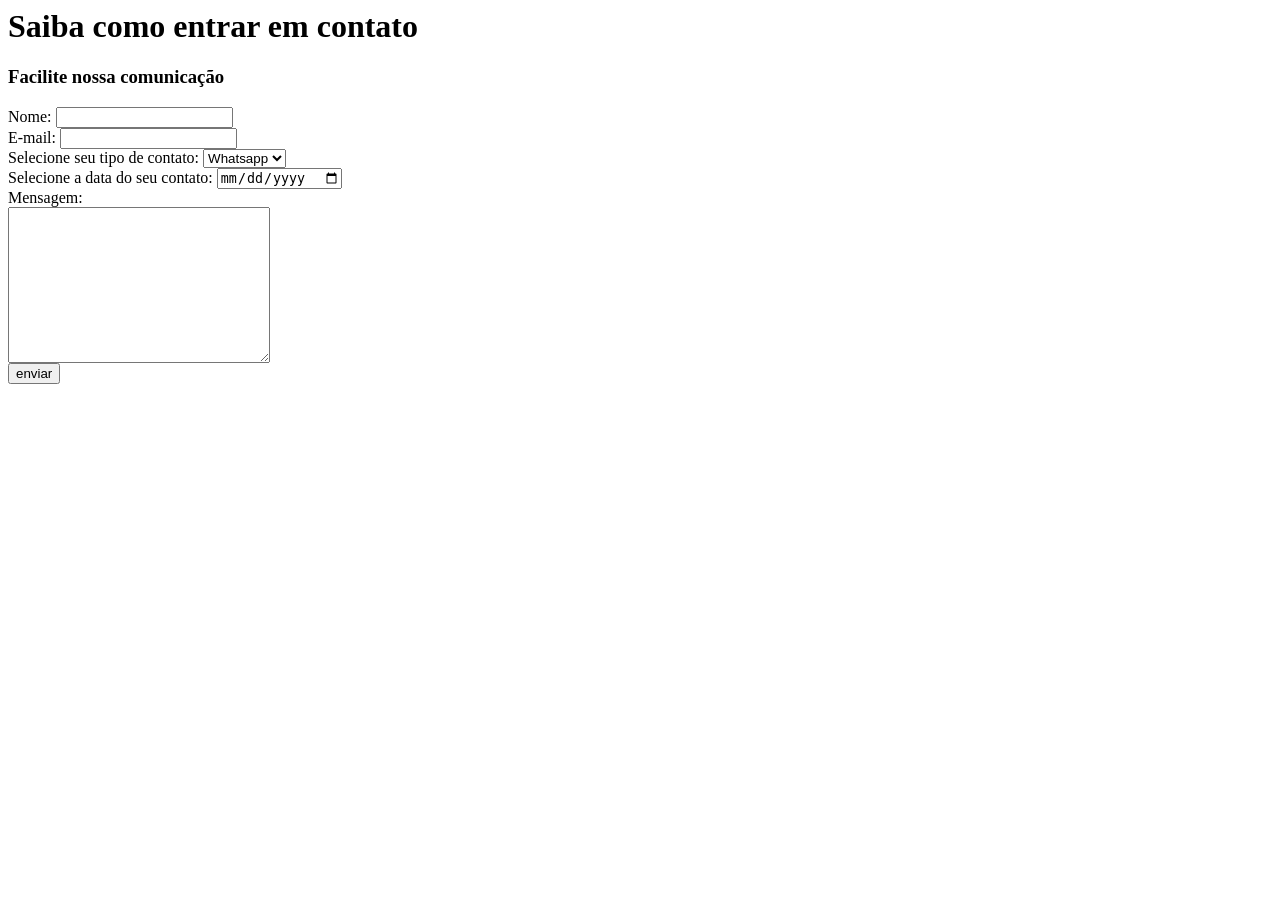
==== contato.html @ a5624201 "Add files via upload" ====
<meta charset="utf-8">
  <title>Mariana dos Anjos - página de contato</title>
  
</head>

<body>
<h1> Saiba como entrar em contato</h1>

<FORM>
        
    <h3>Facilite nossa comunicação</h3>
    <label for="nome">Nome: </label>
    <input type="text" id="nome">

    <br>

    <label for="E-mail">E-mail: </label>
    <input type="text" id="E-mail">

    <br>

    <label for="Selecione">Selecione seu tipo de contato: </label>
    <select id="tipo-evento">
      <option value="1">Whatsapp</option>
      <option value="2">E-mail</option>
      <option value="3">Instagram</option>
      <option value="4">outro</option>

</select>

<br>

<label for="data-evento">Selecione a data do seu contato: </label>
<input type="date" id="data-evento">

<br>

<label for="mensagem">Mensagem: </label> <br>
<textarea id="mensagem" cols="30" rows="10"></textarea>

<br>

<input type="submit" value="enviar">
</FORM>




</body>
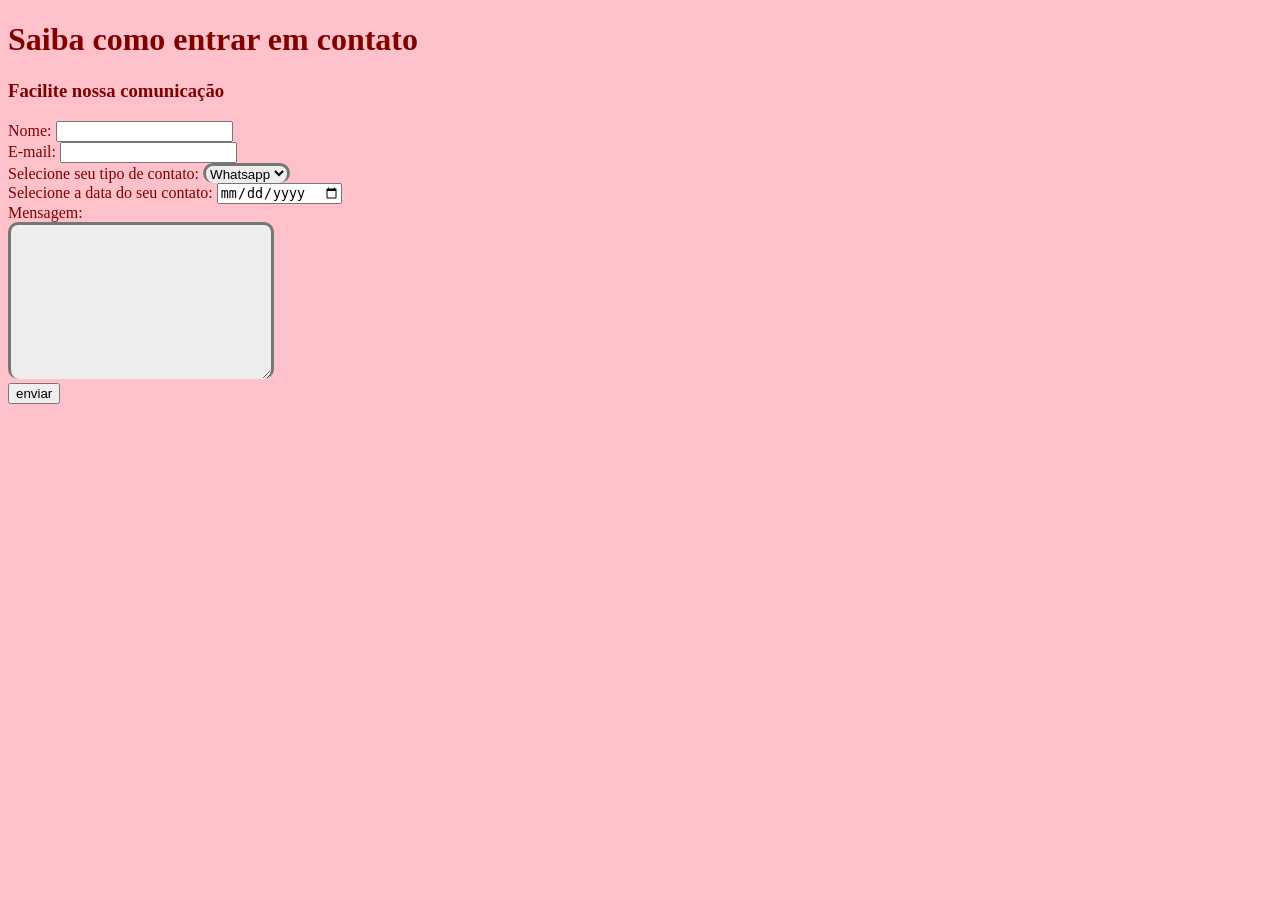
==== commit 8b9364ac: "Add files via upload" ====
--- a/contato.html
+++ b/contato.html
@@ -1,5 +1,10 @@
-<meta charset="utf-8">
+<!DOCTYPE html>
+<html>
+
+<head>
+  <meta charset="utf-8">
   <title>Mariana dos Anjos - página de contato</title>
+  <link rel="stylesheet" href="estilo.css">
   
 </head>
 
@@ -35,7 +40,7 @@
 
 <br>
 
-<label for="mensagem">Mensagem: </label> <br>
+<label for="mensagem">Mensagem: </label>  <br>
 <textarea id="mensagem" cols="30" rows="10"></textarea>
 
 <br>
--- a/estilo.css
+++ b/estilo.css
@@ -0,0 +1,27 @@
+body{
+    background-color: rgb(255, 194, 203);
+    }
+   p, li {
+     font-style: initial;
+     color: darkred;
+   }
+
+   h1, h2, h3, label {
+    color: maroon;
+    font-family: 'Times New Roman', Times, serif;
+   }
+   hr{
+    border-color: darkred;
+    border-width: 1px;
+    width: 100%;
+   }
+
+     select, textarea{
+     border-style: outsetet;
+     border-width: 3px;
+     border-radius: 10px ;
+     border-bottom: none thick;
+     background-color: #ededed
+   }
+     
+
